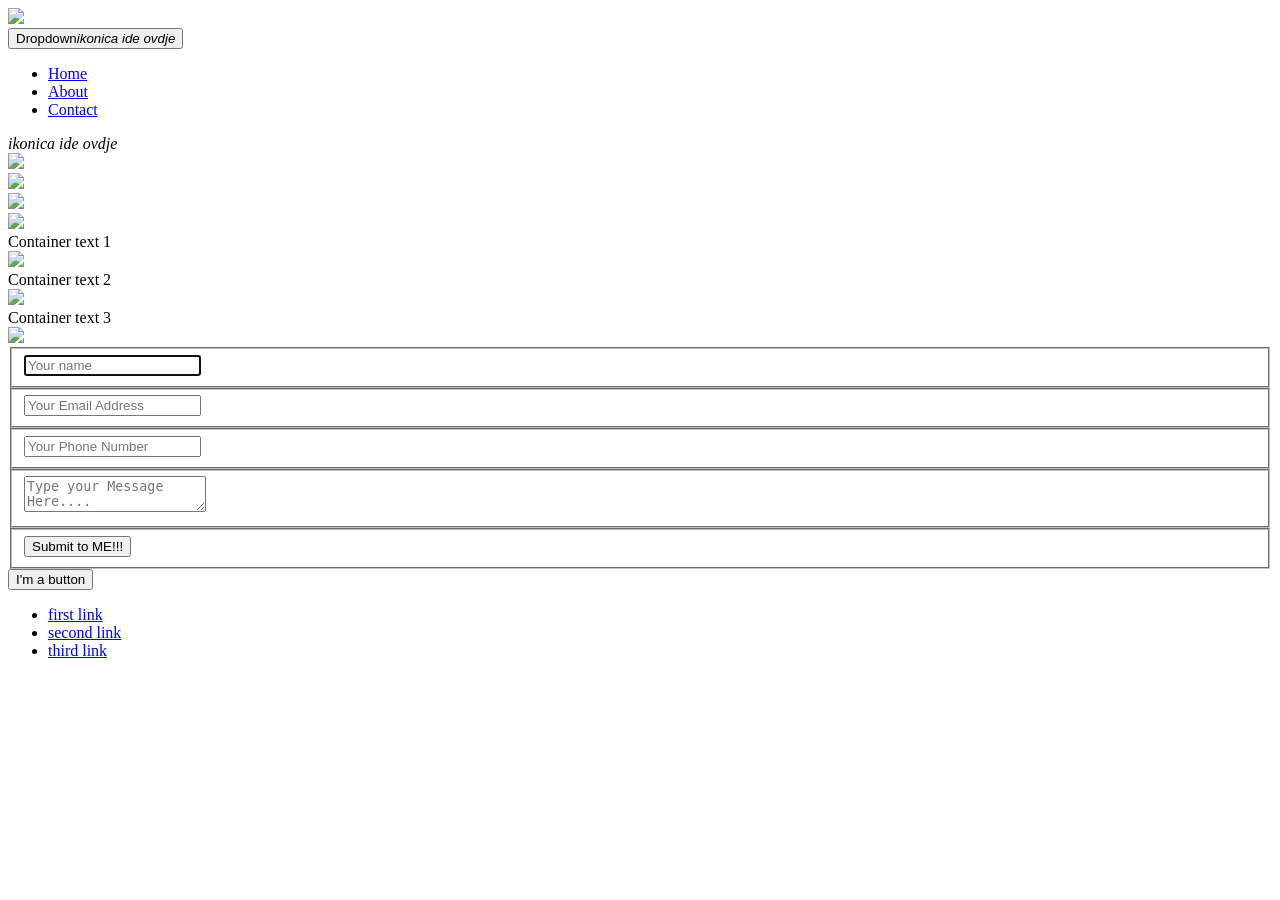
==== Portfolio page/index.html @ cb56b1e7 "Just taking care of the hierarchy" ====
<!DOCTYPE html>
<html lang="en">
	<head>
		<meta charset="utf-8"/>
		<link rel="icon" href="">
		<link rel="stylesheet" type="text/css" href="assets/css/font-awesome/4.7.0/font-awesome.min.css">
		<link rel="stylesheet" type="text/css" href="assets/css/material-icons/3.0.1/material-icons.css">
		<link rel="stylesheet" type="text/css" href="assets/css/main.css">
		<script src="https://ajax.googleapis.com/ajax/libs/jquery/2.1.1/jquery.min.js"></script>

		<title>
			Blank page
		</title>
	</head>
	<body>
<!-- This is main wrapper for the rest of the file -->
		<div class="wrapper">
<!-- This is header. Here you can find Logo, Title and navbar -->			
			<div class="header">
				<div class="logo">
					<div class="img-container">
						<div class="img">
							<img src="#">
						</div>
					</div>
				</div>
				<div class="main-title"></div>
				<div class="navbar">
					<!-- dio za pozivanje skripta -->
				 <div id="navDropdown" class="dropdown" >
					<button onclick="myFunction()" class="drop-btn"><span>Dropdown</span><i>ikonica ide ovdje</i></button>  
				 	<div  class="dropdown-content">
					    <ul>
					    <li><a href="#"><span>Home</span></a></li>
					    <li><a href="#"><span>About</span></a></li>
					    <li><a href="#"><span>Contact</span></a></li>
						</ul>
					</div>
				 	<i>ikonica ide ovdje</i>
  				</div>

			</div>
<!-- I iz a big bad banner RAAWWWRRRR i contain images that appear and disappear or how ever you misspell it -->
			<div class="banner">
					<div class="img-container">
						<div class="img">
							<img src="#">
						</div>
					</div>
					<div class="img-container">
						<div class="img">
							<img src="#">
						</div>
					</div>
					<div class="img-container">
						<div class="img">
							<img src="#">
						</div>
					</div>
			</div>
<!-- Main container is a place where main container things are placed. Images for thingies, their texts etc -->
			<div class="main-container">
				<div class="container1">
					<div class="img-container">
						<div class="img">
							<img src="#">
						</div>
					</div>
					<div class="container-text"><span>Container text 1</span></div>
				</div>
				<div class="container1">
					<div class="img-container">
						<div class="img">
							<img src="#">
						</div>
					</div>
					<div class="container-text"><span>Container text 2</span></div>
				</div>
				<div class="container1">
					<div class="img-container">
						<div class="img">
							<img src="#">
						</div>
					</div>
					<div class="container-text"><span>Container text 3</span></div>
				<div class="container1">
					<div class="img-container">
						<div class="img">
							<img src="#">
						</div>
					</div>
				</div>
			</div>
<!-- Nice form field ripped of from z netz. Should work nicley -->
			<div class="contact">
				<div class="contact-container">  
				  <form id="contact" action="" method="post">
				    
				    <fieldset>
				      <input placeholder="Your name" type="text" tabindex="1" required autofocus>
				    </fieldset>
				    <fieldset>
				      <input placeholder="Your Email Address" type="email" tabindex="2" required>
				    </fieldset>
				    <fieldset>
				      <input placeholder="Your Phone Number" type="tel" tabindex="3" required>
				    </fieldset>
				   <fieldset>
				      <textarea placeholder="Type your Message Here...." tabindex="4" required></textarea>
				    </fieldset>
				    <fieldset>
				      <button name="submit" type="submit" id="contact-submit" data-submit="...Sending">Submit to ME!!!</button>
				    </fieldset>
				  </form>
 			<!-- you wanted a button here -->
 				<button>I'm a button</button>
				</div>
			</div>
<!-- Nobody cares about footer -->
			<div class="footer">
				<ul>
					<li><a href="#">first link </a></li>
					<li><a href="#">second link </a></li>
					<li><a href="#">third link </a></li>
				</ul>
			</div>
			<!-- this is the all rights reserved/version number/year of establishment/??? part. The.... underfooter (?) -->
			<div></div>
		</div>




<!--
		<i class="material-icons">home</i>
		<i class="fa fa-pinterest"></i>

		<script src="assets/js/jquery/3.2.1/jquery.min.js"></script>
		<script type="text/javascript" src="assets/js/main.js"></script>
		
		
		Material Icons
		==============

		Link to the online database:	https://material.io/icons/

		Syntax:

		<i class="material-icons">icon_name</i>

		*note:
			-	icon name is all lowercase
			-	multiple words in icon names use the "_" character as separator

		Font Awesome
		============

		Link to the online database:	http://fontawesome.io/icons/

		Syntax:

		<i class="fa fa-icon_name"></i>

		*note
			-	all icons have to include the "fa" class
			-	icon name is all lowercase
			-	multiple words in icon names use the "-" character as separator
			-	all icon names must be preceded by the "fa-" prefix

		-->
	</body>
	<script type="text/javascript">
		var classes = [];

$('body *:not(script)').each(function(){
  _classes = $(this).attr('class') ? $(this).attr('class').split(' ') : []
  _classes.forEach(function(entry){
    if(classes.indexOf(entry) < 0){
      classes.push(entry)
    }
  })
})

console.log(classes)
	</script>
</html>
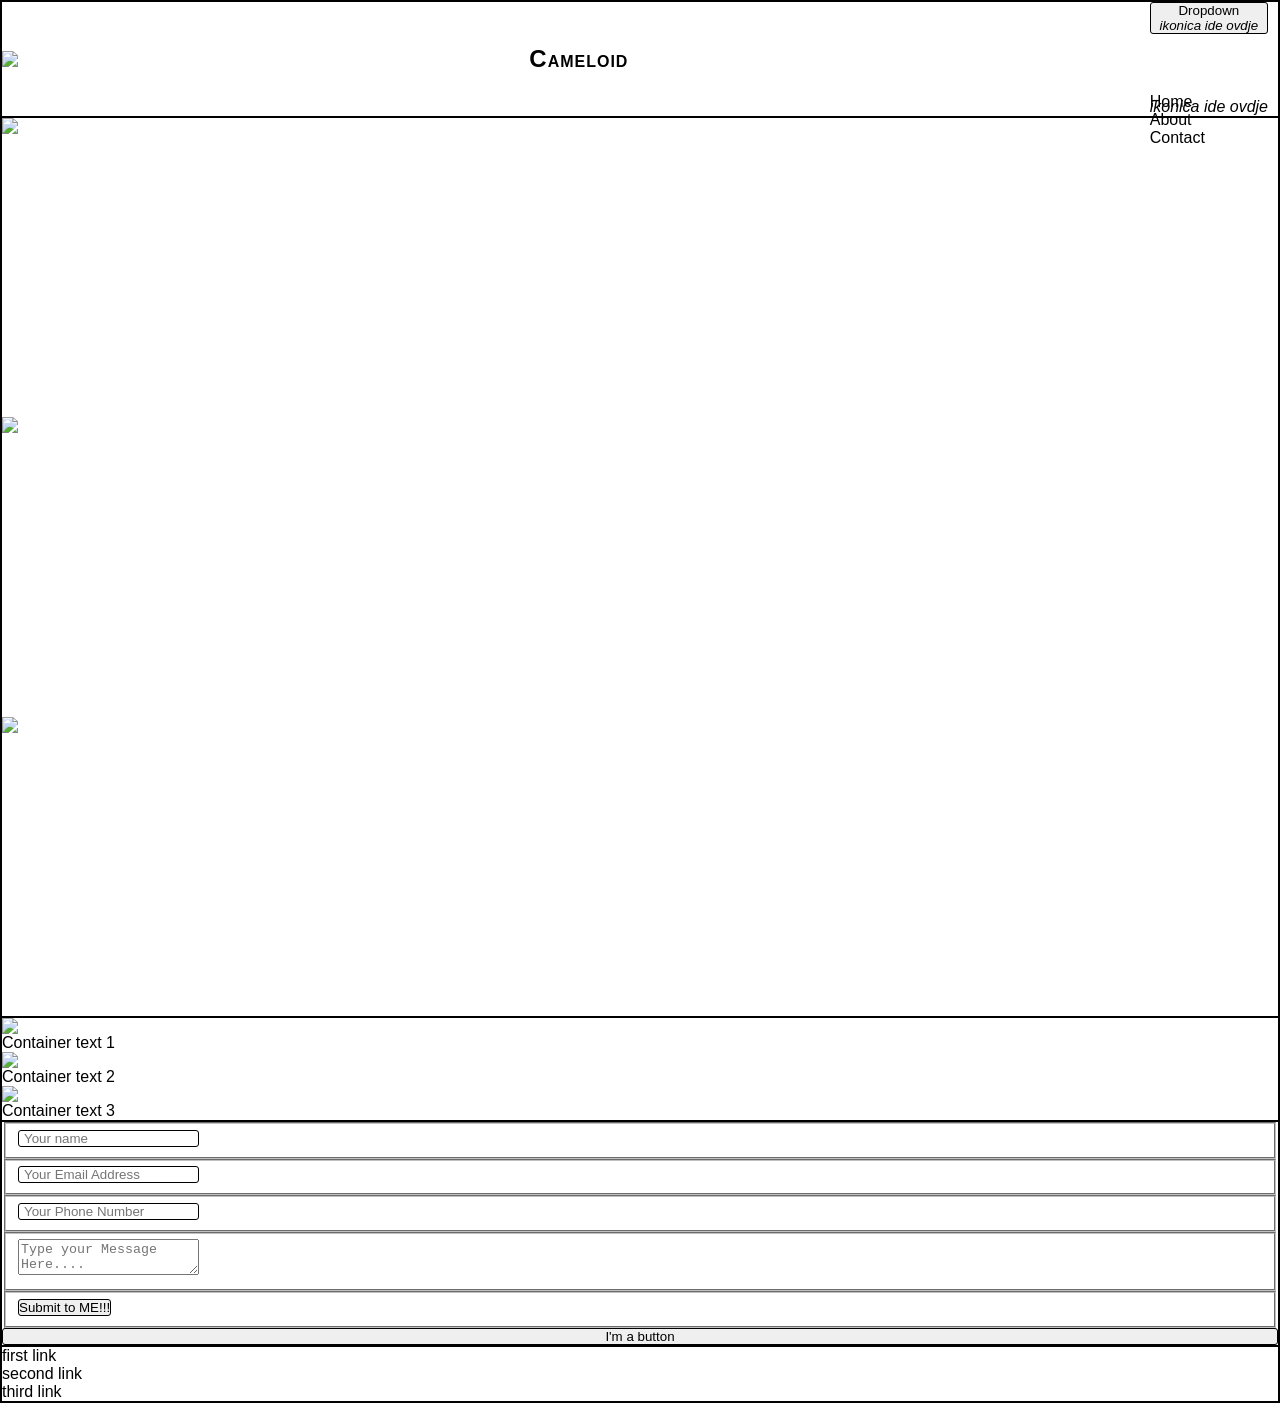
==== commit 22d7a75f: "Minor changes to index.html and uploading the rest" ====
--- a/Portfolio page/index.html
+++ b/Portfolio page/index.html
@@ -24,21 +24,21 @@
 						</div>
 					</div>
 				</div>
-				<div class="main-title"></div>
+				<div class="main-title"><span><big>C</big>AMELOID</span></div>
 				<div class="navbar">
 					<!-- dio za pozivanje skripta -->
-				 <div id="navDropdown" class="dropdown" >
-					<button onclick="myFunction()" class="drop-btn"><span>Dropdown</span><i>ikonica ide ovdje</i></button>  
-				 	<div  class="dropdown-content">
-					    <ul>
-					    <li><a href="#"><span>Home</span></a></li>
-					    <li><a href="#"><span>About</span></a></li>
-					    <li><a href="#"><span>Contact</span></a></li>
-						</ul>
-					</div>
-				 	<i>ikonica ide ovdje</i>
+					 <div id="navDropdown" class="dropdown" >
+						<button onclick="myFunction()" class="drop-btn"><span>Dropdown</span><i>ikonica ide ovdje</i></button>  
+					 	<div  class="dropdown-content">
+						    <ul>
+						    <li><a href="#"><span>Home</span></a></li>
+						    <li><a href="#"><span>About</span></a></li>
+						    <li><a href="#"><span>Contact</span></a></li>
+							</ul>
+						</div>
+					 	<i>ikonica ide ovdje</i>
+					 </div>
   				</div>
-
 			</div>
 <!-- I iz a big bad banner RAAWWWRRRR i contain images that appear and disappear or how ever you misspell it -->
 			<div class="banner">
@@ -83,12 +83,6 @@
 						</div>
 					</div>
 					<div class="container-text"><span>Container text 3</span></div>
-				<div class="container1">
-					<div class="img-container">
-						<div class="img">
-							<img src="#">
-						</div>
-					</div>
 				</div>
 			</div>
 <!-- Nice form field ripped of from z netz. Should work nicley -->
--- a/Portfolio page/assets/css/material-icons/3.0.1/material-icons.css
+++ b/Portfolio page/assets/css/material-icons/3.0.1/material-icons.css
@@ -0,0 +1,48 @@
+/* fallback */
+@font-face {
+  font-family: 'Material Icons';
+  font-style: normal;
+  font-weight: 400;
+  src: url(../../../media/fonts/material-icons/3.0.1/material-icons.woff2) format('woff2');
+}
+
+/*.material-icons {
+  font-family: 'Material Icons';
+  font-weight: normal;
+  font-style: normal;
+  font-size: 24px;
+  line-height: 1;
+  letter-spacing: normal;
+  text-transform: none;
+  display: inline-block;
+  white-space: nowrap;
+  word-wrap: normal;
+  direction: ltr;
+  -webkit-font-feature-settings: 'liga';
+  -webkit-font-smoothing: antialiased;
+}*/
+
+.material-icons {
+  font-family: 'Material Icons';
+  font-weight: normal;
+  font-style: normal;
+  font-size: 24px;  /* Preferred icon size */
+  display: inline-block;
+  line-height: 1;
+  text-transform: none;
+  letter-spacing: normal;
+  word-wrap: normal;
+  white-space: nowrap;
+  direction: ltr;
+
+  /* Support for all WebKit browsers. */
+  -webkit-font-smoothing: antialiased;
+  /* Support for Safari and Chrome. */
+  text-rendering: optimizeLegibility;
+
+  /* Support for Firefox. */
+  -moz-osx-font-smoothing: grayscale;
+
+  /* Support for IE. */
+  font-feature-settings: 'liga';
+}
--- a/Portfolio page/assets/css/main.css
+++ b/Portfolio page/assets/css/main.css
@@ -0,0 +1,376 @@
+/*
+	Contains all the main (s)css components.
+
+	Use only to link to other scss stylesheets
+	and scss functions and variables.
+	
+
+	- DO NOT use to define styles here -
+
+
+	Table of contents:
+
+		1. "Clean slate" settings
+		2. General variables and base parts
+		3. Style settings
+		4. Page specific adjustments
+		5. Wrongly placed accidentally on purpose
+*/
+/*
+	This is a collection of common mixins.
+	It is here to allow easy cross-browser
+	compatibility and speed up the writing
+	of classes.
+*/
+/*
+	These are the main color variables.
+
+	Some are commonly used all over,
+	other are user defined for quick access.
+*/
+/*
+	These are the most common variables that
+	will be used all over the linked scss files.
+
+	Table of contents:
+
+	1. Colors
+	2. Media query setup
+
+*/
+[data-stretch=X], .banner, .image-container.vertical > .image, .image-container.vertical > .image > img {
+  width: 100% !important;
+  width: -moz-available !important;
+  width: -webkit-fill-available !important; }
+
+[data-stretch=Y], .image-container > .image, .image-container > .image > img, .dropdown > .drop-btn {
+  height: 100% !important;
+  height: -moz-available !important;
+  height: -webkit-fill-available !important; }
+
+[data-stretch=XY], a.stretch:not(.default) {
+  width: 100% !important;
+  width: -moz-available !important;
+  width: -webkit-fill-available !important;
+  height: 100% !important;
+  height: -moz-available !important;
+  height: -webkit-fill-available !important; }
+
+[data-scroll=X] {
+  overflow-x: auto !important;
+  overflow-y: hidden !important; }
+
+[data-scroll=Y] {
+  overflow-x: hidden !important;
+  overflow-y: auto !important; }
+
+[data-scroll=XY] {
+  overflow-x: auto !important;
+  overflow-y: auto !important; }
+
+[data-scroll=none], .image-container {
+  overflow: hidden; }
+
+/*
+	Table of contents>
+
+	1. Absolute elements
+		1.1 Center on the parent element
+		1.2 Inside the parent element
+			1.2.1 Touching the parent side's center
+			1.2.2 Corner-to-corner with the parent element
+		1.3 Outside the parent element
+			1.3.1 Touching the parent side's center
+			1.3.2 Touching the parent side's corner
+			1.3.3 Corner-to-corner with the parent element
+	2. Grid item elements
+		2.1 Center on the parent element
+		2.2 Touching the parent side
+		2.3 Corner-to-corner with the parent element
+*/
+/*
+	Change position to absolute for elements
+	containing the data-align attribute
+	whose value begins with "abs-".
+*/
+[data-align^="abs-"] {
+  position: absolute !important; }
+
+[data-align=abs-center], .image-container > .image {
+  right: 50% !important;
+  bottom: 50% !important;
+  transform: translateX(50%) translateY(50%) !important; }
+
+[data-align=abs-inside-N] {
+  top: 0 !important;
+  right: 50% !important;
+  transform: translateX(50%) !important; }
+
+[data-align=abs-inside-S] {
+  bottom: 0 !important;
+  right: 50% !important;
+  transform: translateX(50%) !important; }
+
+[data-align=abs-inside-E] {
+  right: 0 !important;
+  bottom: 50% !important;
+  transform: translateY(50%) !important; }
+
+[data-align=abs-inside-W] {
+  left: 0 !important;
+  bottom: 50% !important;
+  transform: translateY(50%) !important; }
+
+[data-align=abs-inside-NE] {
+  right: 0 !important;
+  top: 0 !important; }
+
+[data-align=abs-inside-top-NW] {
+  left: 0 !important;
+  top: 0 !important; }
+
+[data-align=abs-inside-SE] {
+  right: 0 !important;
+  bottom: 0 !important; }
+
+[data-align=abs-inside-SW] {
+  left: 0 !important;
+  bottom: 0 !important; }
+
+[data-align=abs-outside-N] {
+  right: 50% !important;
+  top: 0 !important;
+  transform: translateX(50%) translateY(-100%) !important; }
+
+[data-align=abs-outside-S] {
+  right: 50% !important;
+  bottom: 0 !important;
+  transform: translateX(50%) translateY(100%) !important; }
+
+[data-align=abs-outside-E] {
+  left: 100% !important;
+  bottom: 50% !important;
+  transform: translateY(50%) !important; }
+
+[data-align=abs-outside-W] {
+  left: 0 !important;
+  bottom: 50% !important;
+  transform: translateX(-100%) translateY(50%) !important; }
+
+[data-align=abs-outside-Nright] {
+  right: 0 !important;
+  top: 0 !important;
+  transform: translateY(-100%) !important; }
+
+[data-align=abs-outside-Nleft] {
+  left: 0 !important;
+  top: 0 !important;
+  transform: translateY(-100%) !important; }
+
+[data-align=abs-outside-Sright], .dropdown > .dropdown-content ul {
+  right: 0 !important;
+  bottom: 0 !important;
+  transform: translateY(100%) !important; }
+
+[data-align=abs-outside-Sleft] {
+  left: 0 !important;
+  bottom: 0 !important;
+  transform: translateY(100%) !important; }
+
+[data-align=abs-outside-Etop] {
+  left: 100% !important;
+  top: 0 !important; }
+
+[data-align=abs-outside-Ebottom] {
+  left: 100% !important;
+  bottom: 0 !important; }
+
+[data-align=abs-outside-Wtop] {
+  left: 0 !important;
+  top: 0 !important;
+  transform: translateX(-100%) !important; }
+
+[data-align=abs-outside-Wbottom] {
+  left: 0 !important;
+  bottom: 0 !important;
+  transform: translateX(-100%) !important; }
+
+[data-align=abs-outside-NE] {
+  right: 0 !important;
+  top: 0 !important;
+  transform: translateX(100%) translateY(-100%) !important; }
+
+[data-align=abs-outside-NW] {
+  left: 0 !important;
+  top: 0 !important;
+  transform: translateX(-100%) translateY(-100%) !important; }
+
+[data-align=abs-outside-SE] {
+  right: 0 !important;
+  bottom: 0 !important;
+  transform: translateX(100%) translateY(100%) !important; }
+
+[data-align=abs-outside-SW] {
+  left: 0 !important;
+  bottom: 0 !important;
+  transform: translateX(-100%) translateY(100%) !important; }
+
+[data-align=center], .header > .main-title > * {
+  justify-self: center !important;
+  align-self: center !important; }
+
+[data-align=N] {
+  align-self: start !important;
+  justify-self: center !important; }
+
+[data-align=S] {
+  align-self: end !important;
+  justify-self: center !important; }
+
+[data-align=E], .header > .navbar > * {
+  align-self: center !important;
+  justify-self: end !important; }
+
+[data-align=W], .header > .logo > * {
+  align-self: center !important;
+  justify-self: start !important; }
+
+[data-align=NE] {
+  align-self: start !important;
+  justify-self: end !important; }
+
+[data-align=NW] {
+  align-self: start !important;
+  justify-self: start !important; }
+
+[data-align=SE] {
+  align-self: end !important;
+  justify-self: end !important; }
+
+[data-align=SW] {
+  align-self: end !important;
+  justify-self: start !important; }
+
+/*
+	Table of Contents:
+	
+		1.	variables used to configure the page
+		2.	initial setup and removing default styles
+		3.	main stylesheet for the page
+
+*/
+/* ==== 1. Variables ==== */
+/* ==== 2. Initial setup ==== */
+body {
+  margin: 0; }
+
+div, button:not(.default), input:not(.default) {
+  box-sizing: border-box;
+  display: grid;
+  position: relative; }
+
+ul:not(.default) {
+  padding: 0;
+  margin: 0;
+  list-style: none; }
+  ul:not(.default) > li {
+    padding: 0;
+    margin: 0;
+    list-style: none; }
+
+button:not(.default) {
+  -webkit-border: solid 1px black;
+  -moz-border: solid 1px black;
+  -ms-border: solid 1px black;
+  border: solid 1px black;
+  -webkit-border-radius: 3px;
+  -moz-border-radius: 3px;
+  -ms-border-radius: 3px;
+  border-radius: 3px;
+  padding: 0;
+  margin: 0;
+  outline: none; }
+
+input:not(.default) {
+  -webkit-border: solid 1px black;
+  -moz-border: solid 1px black;
+  -ms-border: solid 1px black;
+  border: solid 1px black;
+  -webkit-border-radius: 3px;
+  -moz-border-radius: 3px;
+  -ms-border-radius: 3px;
+  border-radius: 3px;
+  padding: 0 5px;
+  margin: 0;
+  outline: none; }
+
+a:not(.default) {
+  display: inline;
+  width: auto;
+  height: auto;
+  text-decoration: none;
+  color: black;
+  cursor: pointer; }
+
+/* ==== 3. Stylesheet ==== */
+.wrapper {
+  grid-template-columns: auto;
+  font-family: "Myriad Pro", sans-serif; }
+
+.header {
+  grid-template-columns: auto 1fr auto; }
+  .header > .logo {
+    grid-column: 1; }
+  .header > .main-title {
+    grid-column: 2; }
+  .header > .navbar {
+    grid-column: 3; }
+
+.banner {
+  height: 100vh; }
+
+.content {
+  grid-gap: 50px; }
+  .content > .item {
+    grid-gap: 30px; }
+    .content > .item:nth-child(2n) {
+      grid-template-areas: "image	title" "image	text"; }
+    .content > .item:nth-child(2n - 1) {
+      grid-template-areas: "title	image" "text	image"; }
+    .content > .item > span {
+      text-align: justify; }
+
+/*	All images are in two containers:
+	First container hides overflow with data-scroll=none
+	Second container wraps around the image and fills the whole parent with it
+
+	This is set by default for images where width >= height.
+	To override it and fill the container for images where height > width
+	use the .vertical class on the first container.
+
+*/
+.dropdown {
+  grid-gap: 5px;
+  padding: 0 10px; }
+  .dropdown > .drop-btn:hover {
+    background-color: rgba(0, 0, 0, 0.2); }
+
+.wrapper, .header, .banner, .main-container, .contact, .footer {
+  -webkit-border: solid 1px black;
+  -moz-border: solid 1px black;
+  -ms-border: solid 1px black;
+  border: solid 1px black; }
+
+.main-title {
+  font-weight: bold;
+  letter-spacing: 1px; }
+  .main-title big {
+    font-family: "Arial";
+    font-size: 1.5em; }
+
+div, button:not(.default), input:not(.default) {
+  box-sizing: border-box;
+  display: grid;
+  position: relative; }
+
+/*# sourceMappingURL=main.css.map */
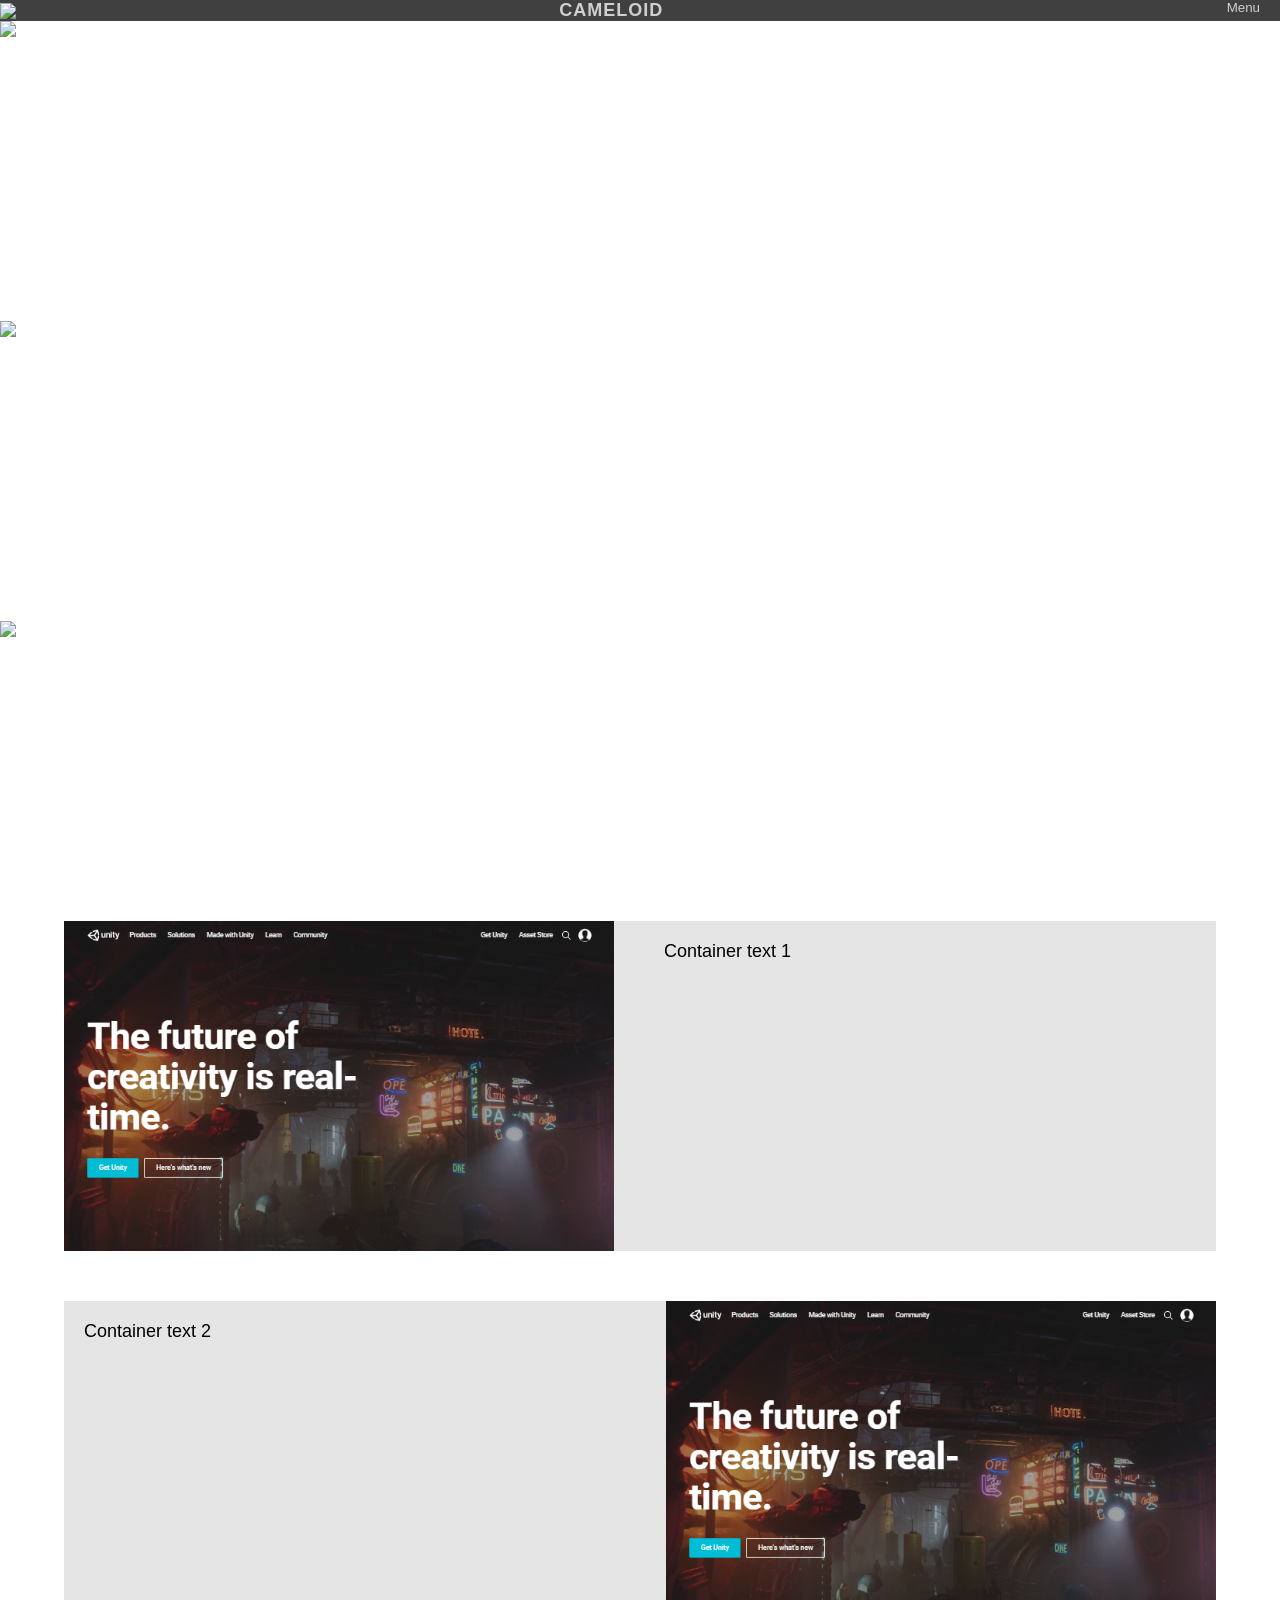
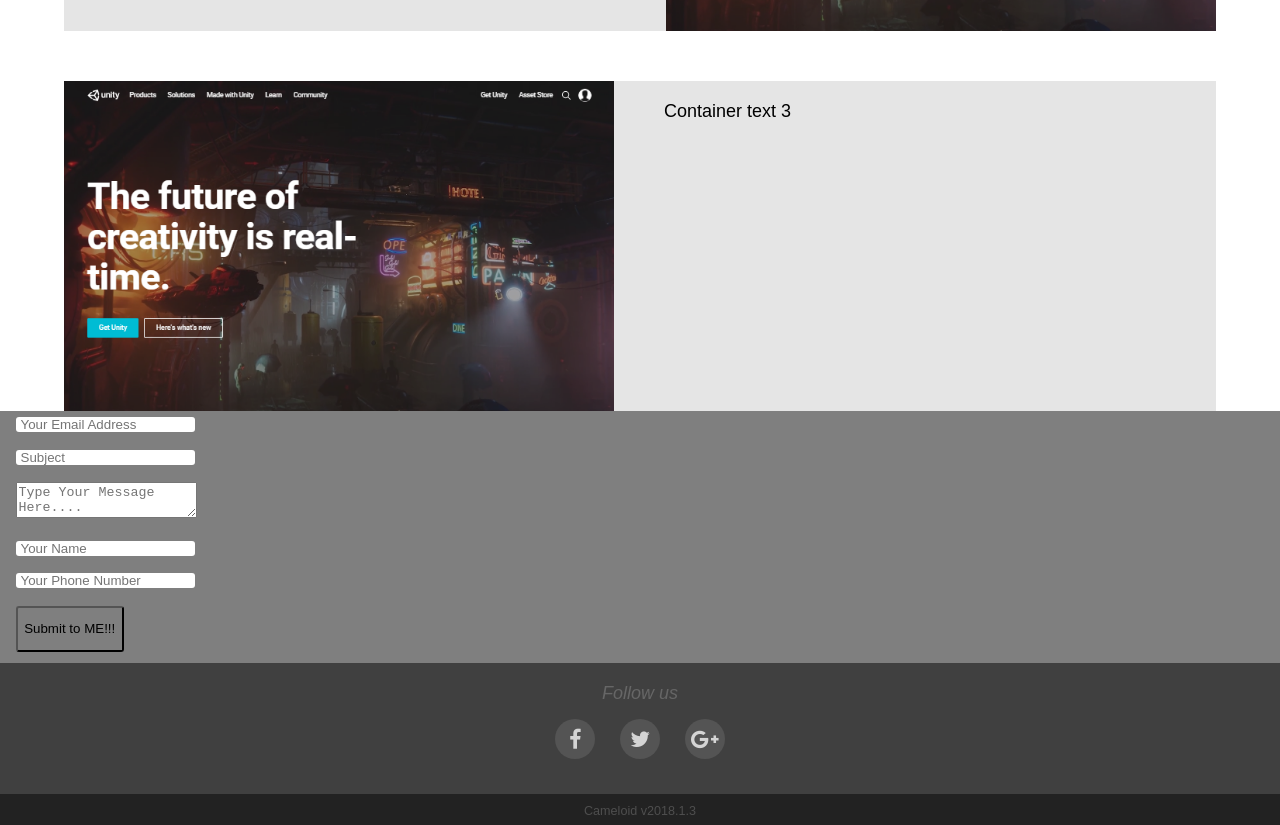
==== commit 375bc6ed: "Update v2018.1.3 Let's call updates to anything by date: vYear.Month.Day" ====
--- a/Portfolio page/index.html
+++ b/Portfolio page/index.html
@@ -24,19 +24,18 @@
 						</div>
 					</div>
 				</div>
-				<div class="main-title"><span><big>C</big>AMELOID</span></div>
+				<div class="main-title"><span>CAMELOID</span></div>
 				<div class="navbar">
 					<!-- dio za pozivanje skripta -->
-					 <div id="navDropdown" class="dropdown" >
-						<button onclick="myFunction()" class="drop-btn"><span>Dropdown</span><i>ikonica ide ovdje</i></button>  
-					 	<div  class="dropdown-content">
+					 <div class="dropdown" id="navDropdown">
+						<button onclick="myFunction()" class="drop-btn"><span>Menu</span><i>ikonica ide ovdje</i></button>  
+					 	<div class="dropdown-content">
 						    <ul>
 						    <li><a href="#"><span>Home</span></a></li>
 						    <li><a href="#"><span>About</span></a></li>
 						    <li><a href="#"><span>Contact</span></a></li>
 							</ul>
 						</div>
-					 	<i>ikonica ide ovdje</i>
 					 </div>
   				</div>
 			</div>
@@ -60,26 +59,26 @@
 			</div>
 <!-- Main container is a place where main container things are placed. Images for thingies, their texts etc -->
 			<div class="main-container">
-				<div class="container1">
-					<div class="img-container">
-						<div class="img">
-							<img src="#">
+				<div class="container">
+					<div class="img-container" data-scroll="none">
+						<div class="img" data-align="N" data-stretch="XY">
+							<img src="assets/media/images/page thumbnails/page thumbnail 000.png" data-align="abs-inside-N" data-stretch="X">
 						</div>
 					</div>
 					<div class="container-text"><span>Container text 1</span></div>
 				</div>
-				<div class="container1">
-					<div class="img-container">
-						<div class="img">
-							<img src="#">
+				<div class="container">
+					<div class="img-container" data-scroll="none">
+						<div class="img" data-align="N" data-stretch="XY">
+							<img src="assets/media/images/page thumbnails/page thumbnail 000.png" data-align="abs-inside-N" data-stretch="X">
 						</div>
 					</div>
 					<div class="container-text"><span>Container text 2</span></div>
 				</div>
-				<div class="container1">
-					<div class="img-container">
-						<div class="img">
-							<img src="#">
+				<div class="container">
+					<div class="img-container" data-scroll="none">
+						<div class="img" data-align="N" data-stretch="XY">
+							<img src="assets/media/images/page thumbnails/page thumbnail 000.png" data-align="abs-inside-N" data-stretch="X">
 						</div>
 					</div>
 					<div class="container-text"><span>Container text 3</span></div>
@@ -87,50 +86,79 @@
 			</div>
 <!-- Nice form field ripped of from z netz. Should work nicley -->
 			<div class="contact">
-				<div class="contact-container">  
-				  <form id="contact" action="" method="post">
-				    
-				    <fieldset>
-				      <input placeholder="Your name" type="text" tabindex="1" required autofocus>
-				    </fieldset>
-				    <fieldset>
-				      <input placeholder="Your Email Address" type="email" tabindex="2" required>
-				    </fieldset>
-				    <fieldset>
-				      <input placeholder="Your Phone Number" type="tel" tabindex="3" required>
-				    </fieldset>
-				   <fieldset>
-				      <textarea placeholder="Type your Message Here...." tabindex="4" required></textarea>
-				    </fieldset>
-				    <fieldset>
-				      <button name="submit" type="submit" id="contact-submit" data-submit="...Sending">Submit to ME!!!</button>
-				    </fieldset>
-				  </form>
- 			<!-- you wanted a button here -->
- 				<button>I'm a button</button>
+				<div class="contact-container">
+
+<!-- This is the quick way of sending an email -->
+					<div class="reach-us">
+						<form id="contact" action="" method="post">
+
+<!-- Step 1 fields are required -->  
+							<div id="reachUsStepOne">
+								<fieldset>
+									<input placeholder="Your Email Address" type="email" tabindex="1" required>
+								</fieldset>
+								<fieldset>
+									<input placeholder="Subject" type="text" tabindex="2" required>
+								</fieldset>
+							</div>
+
+<!-- Step 2 is just the message body, optional -->
+							<div id="reachUsStepTwo">
+								<fieldset>
+									<textarea placeholder="Type Your Message Here...." tabindex="3"></textarea>
+								</fieldset>
+							</div>
+
+<!-- Step 3 are the additional options, entirely skippable just like step 2 -->
+							<div id="reachUsStepThree">
+								<fieldset>
+							    	<input placeholder="Your Name" type="text" tabindex="4">
+								</fieldset>
+								<fieldset>
+									<input placeholder="Your Phone Number" type="tel" tabindex="5">
+								</fieldset>
+								<fieldset>
+									<button name="submit" type="submit" id="contact-submit" data-submit="...Sending">Submit to ME!!!</button>
+								</fieldset>
+							</div>
+
+						</form>
+					</div>
+
+					<div class="contact-info">
+<!-- Contact information goes here -->
+					</div>
+
 				</div>
 			</div>
 <!-- Nobody cares about footer -->
 			<div class="footer">
+				<span>Follow us</span>
 				<ul>
-					<li><a href="#">first link </a></li>
-					<li><a href="#">second link </a></li>
-					<li><a href="#">third link </a></li>
+					<li class="facebook"><a class="stretch" href="#">
+						<i class="fa fa-facebook"></i>
+					</a></li>
+					<li class="twitter"><a class="stretch" href="#">
+						<i class="fa fa-twitter"></i>
+					</a></li>
+					<li class="google-plus"><a class="stretch" href="#">
+						<i class="fa fa-google-plus"></i>
+					</a></li>
 				</ul>
 			</div>
 			<!-- this is the all rights reserved/version number/year of establishment/??? part. The.... underfooter (?) -->
-			<div></div>
+			<div class="underfooter">
+				<span><tiny>Cameloid v2018.1.3</tiny></span>
+			</div>
 		</div>
 
 
 
-
-<!--
-		<i class="material-icons">home</i>
-		<i class="fa fa-pinterest"></i>
 
 		<script src="assets/js/jquery/3.2.1/jquery.min.js"></script>
 		<script type="text/javascript" src="assets/js/main.js"></script>
+
+<!--
 		
 		
 		Material Icons
--- a/Portfolio page/assets/css/main.css
+++ b/Portfolio page/assets/css/main.css
@@ -38,23 +38,19 @@
 	2. Media query setup
 
 */
-[data-stretch=X], .banner, .image-container.vertical > .image, .image-container.vertical > .image > img {
+[data-stretch=X], .banner {
+  width: 100% !important;
+  width: -moz-available !important; }
+
+[data-stretch=Y], #navDropdown, #navDropdown > .drop-btn, .footer > ul {
+  height: 100% !important;
+  height: -moz-available !important; }
+
+[data-stretch=XY], a.stretch:not(.default), .footer > ul > li > a, .footer > ul > li > a > i {
   width: 100% !important;
   width: -moz-available !important;
-  width: -webkit-fill-available !important; }
-
-[data-stretch=Y], .image-container > .image, .image-container > .image > img, .dropdown > .drop-btn {
   height: 100% !important;
-  height: -moz-available !important;
-  height: -webkit-fill-available !important; }
-
-[data-stretch=XY], a.stretch:not(.default) {
-  width: 100% !important;
-  width: -moz-available !important;
-  width: -webkit-fill-available !important;
-  height: 100% !important;
-  height: -moz-available !important;
-  height: -webkit-fill-available !important; }
+  height: -moz-available !important; }
 
 [data-scroll=X] {
   overflow-x: auto !important;
@@ -68,7 +64,7 @@
   overflow-x: auto !important;
   overflow-y: auto !important; }
 
-[data-scroll=none], .image-container {
+[data-scroll=none], .img-container {
   overflow: hidden; }
 
 /*
@@ -96,7 +92,7 @@
 [data-align^="abs-"] {
   position: absolute !important; }
 
-[data-align=abs-center], .image-container > .image {
+[data-align=abs-center], .img-container > .img {
   right: 50% !important;
   bottom: 50% !important;
   transform: translateX(50%) translateY(50%) !important; }
@@ -167,7 +163,7 @@
   top: 0 !important;
   transform: translateY(-100%) !important; }
 
-[data-align=abs-outside-Sright], .dropdown > .dropdown-content ul {
+[data-align=abs-outside-Sright], .dropdown > .dropdown-content {
   right: 0 !important;
   bottom: 0 !important;
   transform: translateY(100%) !important; }
@@ -215,7 +211,7 @@
   bottom: 0 !important;
   transform: translateX(-100%) translateY(100%) !important; }
 
-[data-align=center], .header > .main-title > * {
+[data-align=center], .header > .main-title > *, .footer > ul, .footer > ul > li, .footer > ul > li > a, .footer > ul > li > a > i {
   justify-self: center !important;
   align-self: center !important; }
 
@@ -254,17 +250,15 @@
 /*
 	Table of Contents:
 	
-		1.	variables used to configure the page
-		2.	initial setup and removing default styles
-		3.	main stylesheet for the page
-
-*/
-/* ==== 1. Variables ==== */
+		1.	initial setup and removing default styles
+		2.	main stylesheet for the page
+
+*/
 /* ==== 2. Initial setup ==== */
 body {
   margin: 0; }
 
-div, button:not(.default), input:not(.default) {
+div, ul:not(.default), button:not(.default), input:not(.default) {
   box-sizing: border-box;
   display: grid;
   position: relative; }
@@ -279,46 +273,55 @@
     list-style: none; }
 
 button:not(.default) {
-  -webkit-border: solid 1px black;
-  -moz-border: solid 1px black;
-  -ms-border: solid 1px black;
-  border: solid 1px black;
   -webkit-border-radius: 3px;
   -moz-border-radius: 3px;
   -ms-border-radius: 3px;
   border-radius: 3px;
-  padding: 0;
+  padding: 1em .5em;
   margin: 0;
-  outline: none; }
+  align-items: normal;
+  background-color: transparent;
+  outline: none;
+  font-family: inherit; }
+  button:not(.default).primary-btn {
+    border: none;
+    background-color: #444; }
 
 input:not(.default) {
-  -webkit-border: solid 1px black;
-  -moz-border: solid 1px black;
-  -ms-border: solid 1px black;
-  border: solid 1px black;
   -webkit-border-radius: 3px;
   -moz-border-radius: 3px;
   -ms-border-radius: 3px;
   border-radius: 3px;
   padding: 0 5px;
   margin: 0;
-  outline: none; }
+  border: none; }
+  input:not(.default):focus, input:not(.default):hover, input:not(.default):invalid {
+    outline: none; }
 
 a:not(.default) {
   display: inline;
   width: auto;
   height: auto;
   text-decoration: none;
-  color: black;
+  color: inherit;
   cursor: pointer; }
+
+tiny {
+  font-size: .7em; }
+
+fieldset {
+  border: none; }
 
 /* ==== 3. Stylesheet ==== */
 .wrapper {
   grid-template-columns: auto;
-  font-family: "Myriad Pro", sans-serif; }
+  font-family: "Myriad Pro", sans-serif;
+  font-size: 18px; }
 
 .header {
-  grid-template-columns: auto 1fr auto; }
+  grid-template-columns: auto 1fr auto;
+  background-color: rgba(0, 0, 0, 0.75);
+  color: rgba(255, 255, 255, 0.75); }
   .header > .logo {
     grid-column: 1; }
   .header > .main-title {
@@ -329,16 +332,22 @@
 .banner {
   height: 100vh; }
 
-.content {
-  grid-gap: 50px; }
-  .content > .item {
+.main-container {
+  grid-gap: 50px;
+  margin: 0 auto 0 auto;
+  min-width: 90%; }
+  .main-container > .container {
     grid-gap: 30px; }
-    .content > .item:nth-child(2n) {
-      grid-template-areas: "image	title" "image	text"; }
-    .content > .item:nth-child(2n - 1) {
-      grid-template-areas: "title	image" "text	image"; }
-    .content > .item > span {
-      text-align: justify; }
+    .main-container > .container:nth-child(2n) {
+      grid-template-areas: "title	image" "text	image";
+      grid-template-columns: 1fr auto; }
+    .main-container > .container:nth-child(2n - 1) {
+      grid-template-areas: "image	title" "image	text";
+      grid-template-columns: auto 1fr; }
+    .main-container > .container > .container-text {
+      margin: 20px; }
+      .main-container > .container > .container-text > span {
+        text-align: justify; }
 
 /*	All images are in two containers:
 	First container hides overflow with data-scroll=none
@@ -349,17 +358,35 @@
 	use the .vertical class on the first container.
 
 */
+.img-container {
+  /*&.vertical {
+  	& > .img {
+  		// position the image parent correctly
+  		@extend [data-align=abs-center];
+  		// stretch the image to fit by width,
+  		// height may overflow
+  		@extend [data-stretch=X];
+  		
+  		& > img {
+  			// position the image correctly
+  			@extend [data-align=abs-center];
+  			// fit image to parent's width
+  			@extend [data-stretch=X];
+  		}
+  	}
+  }*/ }
+
 .dropdown {
-  grid-gap: 5px;
   padding: 0 10px; }
-  .dropdown > .drop-btn:hover {
-    background-color: rgba(0, 0, 0, 0.2); }
-
-.wrapper, .header, .banner, .main-container, .contact, .footer {
-  -webkit-border: solid 1px black;
-  -moz-border: solid 1px black;
-  -ms-border: solid 1px black;
-  border: solid 1px black; }
+  .dropdown > .drop-btn {
+    padding: 0 10px;
+    border-radius: 0; }
+    .dropdown > .drop-btn:hover {
+      background-color: rgba(0, 0, 0, 0.2); }
+      .dropdown > .drop-btn:hover * {
+        color: white; }
+  .dropdown > .dropdown-content {
+    display: none; }
 
 .main-title {
   font-weight: bold;
@@ -368,7 +395,74 @@
     font-family: "Arial";
     font-size: 1.5em; }
 
-div, button:not(.default), input:not(.default) {
+.main-container > .container {
+  background-color: rgba(0, 0, 0, 0.1); }
+  .main-container > .container > .img-container {
+    grid-area: image;
+    width: 550px;
+    height: 330px; }
+
+#navDropdown > .drop-btn {
+  color: rgba(255, 255, 255, 0.75);
+  border: none; }
+  #navDropdown > .drop-btn > * {
+    grid-row: 1; }
+  #navDropdown > .drop-btn > i {
+    display: none; }
+
+.contact-container {
+  background-color: rgba(0, 0, 0, 0.5); }
+  .contact-container > #contact {
+    grid-template-columns: 1fr 1fr;
+    grid-gap: 10px;
+    margin: auto; }
+    .contact-container > #contact > fieldset:not(:nth-child(3)) {
+      grid-column: 1; }
+    .contact-container > #contact > fieldset:nth-child(3) {
+      grid-row: 1/4 !important;
+      grid-column: 2 !important; }
+
+.footer {
+  background-color: rgba(0, 0, 0, 0.75);
+  color: rgba(255, 255, 255, 0.75);
+  padding: 20px 0; }
+  .footer > span {
+    margin: auto;
+    color: rgba(255, 255, 255, 0.2);
+    font-style: italic; }
+  .footer > ul {
+    padding: 15px;
+    grid-gap: 25px; }
+    .footer > ul > li {
+      grid-row: 1;
+      width: 40px;
+      height: 40px;
+      background-color: rgba(255, 255, 255, 0.1);
+      border-radius: 50%;
+      color: inherit;
+      font-size: 1.2em; }
+      .footer > ul > li > a {
+        text-align: center; }
+        .footer > ul > li > a > i {
+          line-height: 40px; }
+      .footer > ul > li:hover {
+        color: white; }
+        .footer > ul > li:hover.facebook {
+          background-color: #3b5998; }
+        .footer > ul > li:hover.twitter {
+          background-color: #0084b4; }
+        .footer > ul > li:hover.google-plus {
+          background-color: #d34836; }
+
+.underfooter {
+  padding: 5px;
+  background-color: #222;
+  color: rgba(255, 255, 255, 0.2); }
+  .underfooter > * {
+    grid-row: 1;
+    margin: auto; }
+
+div, ul:not(.default), button:not(.default), input:not(.default) {
   box-sizing: border-box;
   display: grid;
   position: relative; }
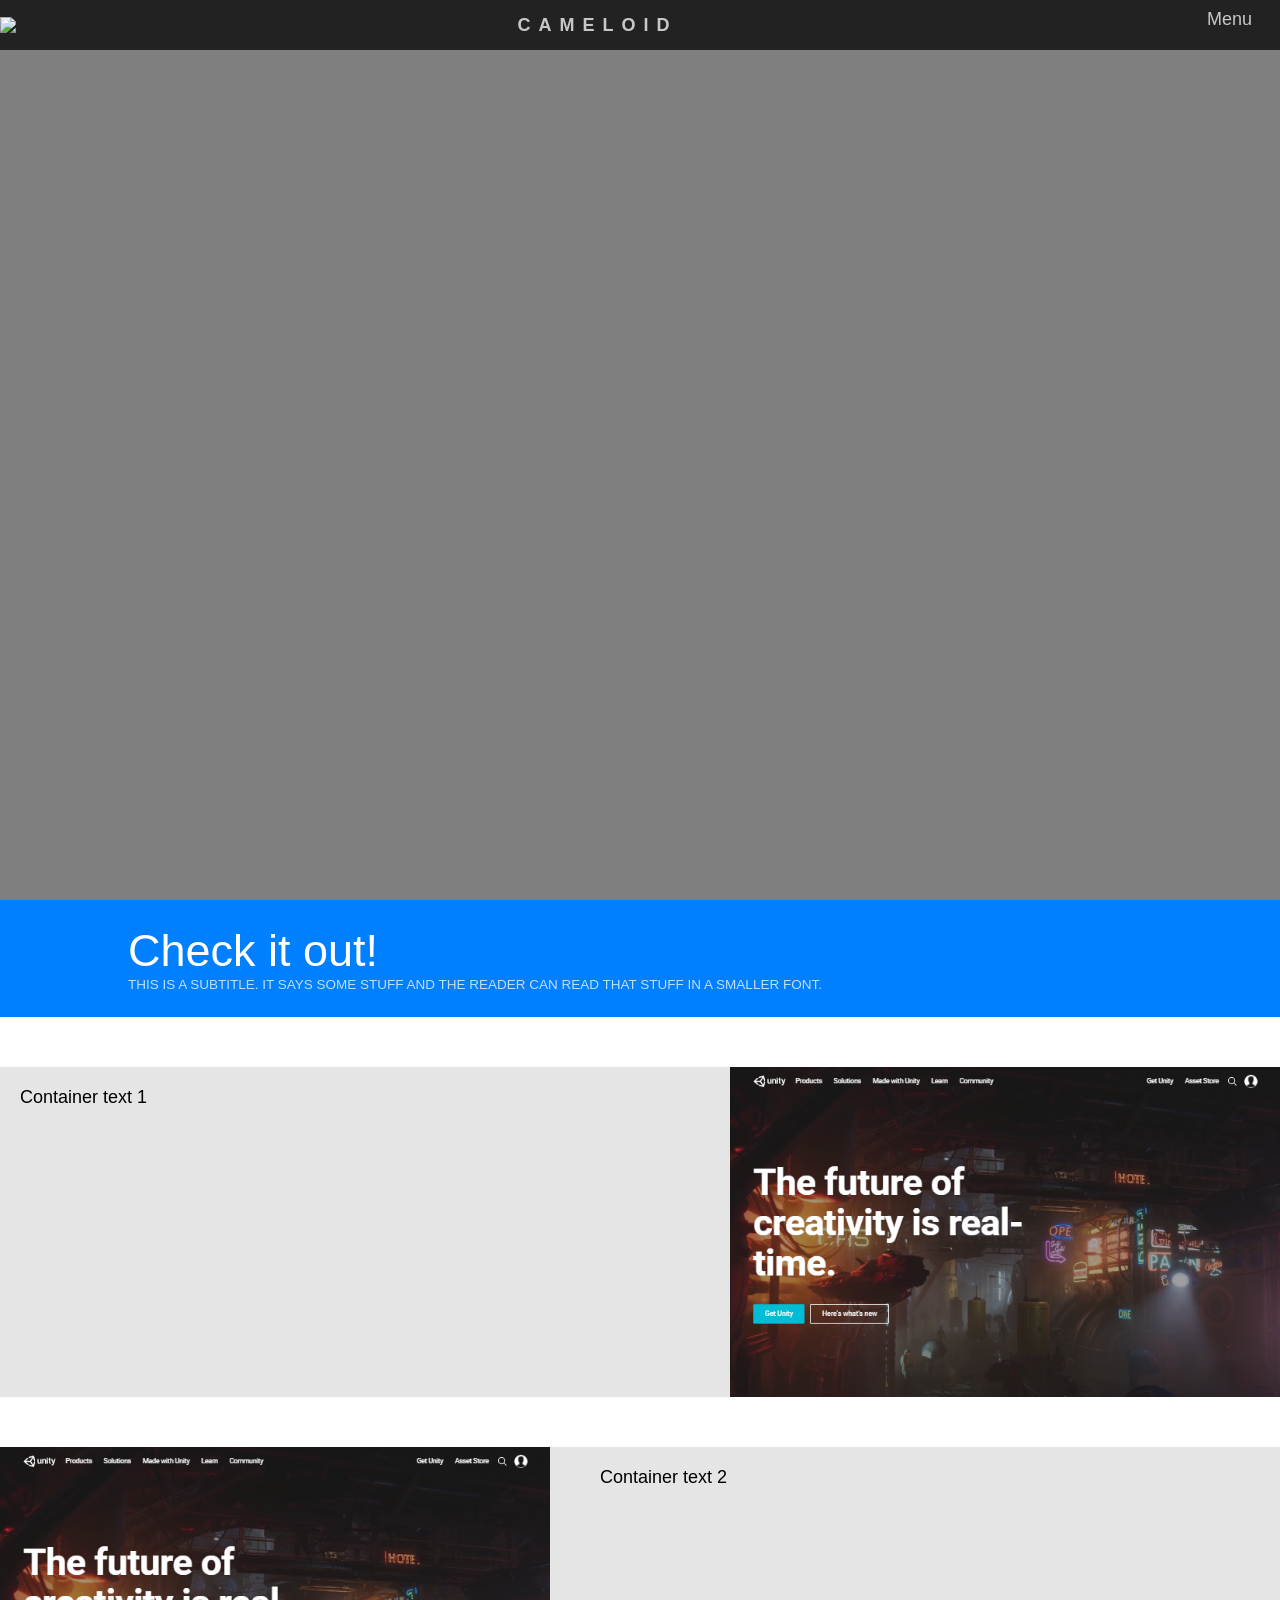
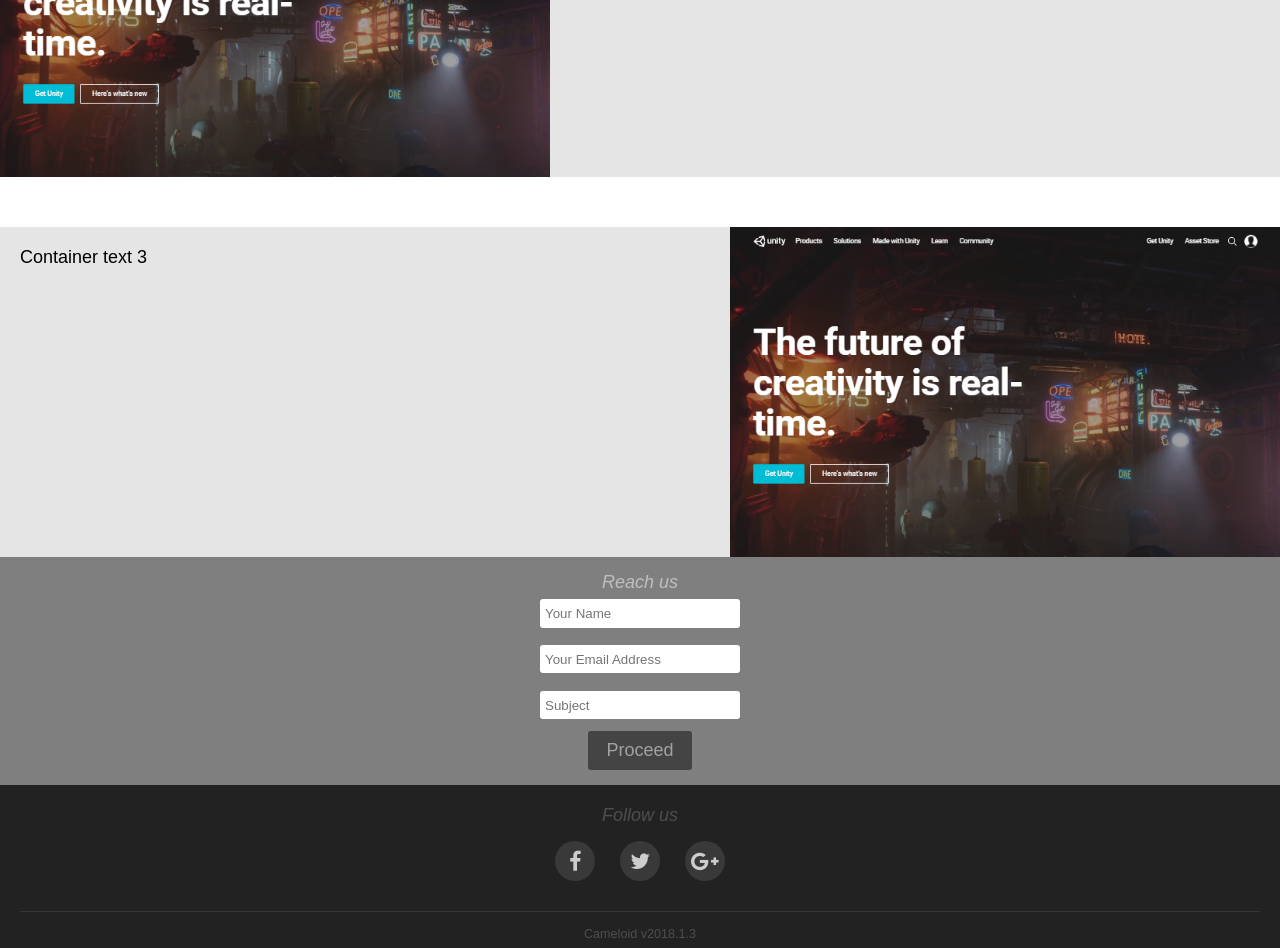
==== commit bef56d8b: "Update v2018.1.4" ====
--- a/Portfolio page/index.html
+++ b/Portfolio page/index.html
@@ -28,7 +28,9 @@
 				<div class="navbar">
 					<!-- dio za pozivanje skripta -->
 					 <div class="dropdown" id="navDropdown">
-						<button onclick="myFunction()" class="drop-btn"><span>Menu</span><i>ikonica ide ovdje</i></button>  
+						<button onclick="myFunction()" class="drop-btn secondary-btn">
+							<span>Menu</span><i>ikonica ide ovdje</i>
+						</button>  
 					 	<div class="dropdown-content">
 						    <ul>
 						    <li><a href="#"><span>Home</span></a></li>
@@ -59,6 +61,12 @@
 			</div>
 <!-- Main container is a place where main container things are placed. Images for thingies, their texts etc -->
 			<div class="main-container">
+				<div class="section-banner">
+					<div class="container">
+						<span class="title">Check it out!</span>
+						<span class="subtitle">This is a subtitle. It says some stuff and the reader can read that stuff in a smaller font.</span>
+					</div>
+				</div>
 				<div class="container">
 					<div class="img-container" data-scroll="none">
 						<div class="img" data-align="N" data-stretch="XY">
@@ -90,37 +98,37 @@
 
 <!-- This is the quick way of sending an email -->
 					<div class="reach-us">
+						<span>Reach us</span>
 						<form id="contact" action="" method="post">
 
-<!-- Step 1 fields are required -->  
-							<div id="reachUsStepOne">
-								<fieldset>
-									<input placeholder="Your Email Address" type="email" tabindex="1" required>
-								</fieldset>
-								<fieldset>
-									<input placeholder="Subject" type="text" tabindex="2" required>
-								</fieldset>
-							</div>
-
-<!-- Step 2 is just the message body, optional -->
-							<div id="reachUsStepTwo">
-								<fieldset>
-									<textarea placeholder="Type Your Message Here...." tabindex="3"></textarea>
-								</fieldset>
-							</div>
-
-<!-- Step 3 are the additional options, entirely skippable just like step 2 -->
-							<div id="reachUsStepThree">
-								<fieldset>
-							    	<input placeholder="Your Name" type="text" tabindex="4">
-								</fieldset>
-								<fieldset>
-									<input placeholder="Your Phone Number" type="tel" tabindex="5">
-								</fieldset>
-								<fieldset>
-									<button name="submit" type="submit" id="contact-submit" data-submit="...Sending">Submit to ME!!!</button>
-								</fieldset>
-							</div>
+							<fieldset>
+						    	<input placeholder="Your Name" type="text" tabindex="4">
+							</fieldset>
+							<fieldset>
+								<input placeholder="Your Email Address" type="email" tabindex="1" required>
+							</fieldset>
+							<fieldset>
+								<input placeholder="Subject" type="text" tabindex="2" required>
+							</fieldset>
+							<button class="next primary-btn">Proceed</button>
+
+							<!--div class="popup" id="reachUsPopup">
+								<div class="popup-container">
+									<fieldset>
+										<textarea placeholder="Type Your Message Here...." tabindex="3"></textarea>
+									</fieldset>
+									<button class="secondary-btn" id="contactCancel">Cancel</button>
+									<fieldset>
+										<button name="submit" type="submit" class="primary-btn" id="contact-submit" data-submit="...Sending">Send</button>
+									</fieldset>
+								</div>
+							</div-->
+
+							<!--div class="step-buttons">
+								<div class="active" data-toggle="reachUsStepOne"></div>
+								<div data-toggle="reachUsStepTwo"></div>
+								<div data-toggle="reachUsStepThree"></div>
+							</div-->
 
 						</form>
 					</div>
@@ -148,6 +156,7 @@
 			</div>
 			<!-- this is the all rights reserved/version number/year of establishment/??? part. The.... underfooter (?) -->
 			<div class="underfooter">
+				<div class="divider horizontal"></div>
 				<span><tiny>Cameloid v2018.1.3</tiny></span>
 			</div>
 		</div>
--- a/Portfolio page/assets/css/main.css
+++ b/Portfolio page/assets/css/main.css
@@ -38,15 +38,15 @@
 	2. Media query setup
 
 */
-[data-stretch=X], .banner {
+[data-stretch=X], .divider.horizontal, .header, .banner, .section-banner, .section-banner > .container, .main-container {
   width: 100% !important;
   width: -moz-available !important; }
 
-[data-stretch=Y], #navDropdown, #navDropdown > .drop-btn, .footer > ul {
+[data-stretch=Y], .divider.vertical, #navDropdown, #navDropdown > .drop-btn, .footer > ul {
   height: 100% !important;
   height: -moz-available !important; }
 
-[data-stretch=XY], a.stretch:not(.default), .footer > ul > li > a, .footer > ul > li > a > i {
+[data-stretch=XY], a.stretch:not(.default), .banner > .img-container, .footer > ul > li > a, .footer > ul > li > a > i {
   width: 100% !important;
   width: -moz-available !important;
   height: 100% !important;
@@ -56,7 +56,7 @@
   overflow-x: auto !important;
   overflow-y: hidden !important; }
 
-[data-scroll=Y] {
+[data-scroll=Y], .popup {
   overflow-x: hidden !important;
   overflow-y: auto !important; }
 
@@ -64,7 +64,7 @@
   overflow-x: auto !important;
   overflow-y: auto !important; }
 
-[data-scroll=none], .img-container {
+[data-scroll=none], .banner, .img-container {
   overflow: hidden; }
 
 /*
@@ -254,11 +254,11 @@
 		2.	main stylesheet for the page
 
 */
-/* ==== 2. Initial setup ==== */
+/* ==== 1. Initial setup ==== */
 body {
   margin: 0; }
 
-div, ul:not(.default), button:not(.default), input:not(.default) {
+div, ul:not(.default), button:not(.default), button:not(.default):hover, button:not(.default):active, button:not(.default):focus, input:not(.default), textarea:not(.default) {
   box-sizing: border-box;
   display: grid;
   position: relative; }
@@ -272,31 +272,44 @@
     margin: 0;
     list-style: none; }
 
-button:not(.default) {
+button:not(.default), button:not(.default):hover, button:not(.default):active, button:not(.default):focus {
   -webkit-border-radius: 3px;
   -moz-border-radius: 3px;
   -ms-border-radius: 3px;
   border-radius: 3px;
-  padding: 1em .5em;
+  padding: .5em 1em;
   margin: 0;
   align-items: normal;
   background-color: transparent;
   outline: none;
-  font-family: inherit; }
-  button:not(.default).primary-btn {
-    border: none;
-    background-color: #444; }
-
-input:not(.default) {
+  font-family: inherit;
+  font-size: 1em; }
+button:not(.default).primary-btn {
+  color: rgba(255, 255, 255, 0.5);
+  background-color: #444;
+  border: none; }
+  button:not(.default).primary-btn:hover {
+    background-color: #888; }
+button:not(.default).secondary-btn {
+  color: white;
+  border: solid 2px white; }
+  button:not(.default).secondary-btn:hover {
+    color: #444;
+    border-color: #444; }
+
+input:not(.default), textarea:not(.default) {
   -webkit-border-radius: 3px;
   -moz-border-radius: 3px;
   -ms-border-radius: 3px;
   border-radius: 3px;
-  padding: 0 5px;
+  padding: .5em 5px;
   margin: 0;
+  min-width: 200px;
   border: none; }
-  input:not(.default):focus, input:not(.default):hover, input:not(.default):invalid {
+  input:not(.default):focus, input:not(.default):hover, input:not(.default):invalid, textarea:not(.default):focus, textarea:not(.default):hover, textarea:not(.default):invalid {
     outline: none; }
+  input:not(.default), input:not(.default)::placeholder, textarea:not(.default), textarea:not(.default)::placeholder {
+    font-family: "Arial"; }
 
 a:not(.default) {
   display: inline;
@@ -312,25 +325,52 @@
 fieldset {
   border: none; }
 
-/* ==== 3. Stylesheet ==== */
+.divider {
+  margin: 0;
+  padding: 0; }
+  .divider.horizontal {
+    height: 0;
+    margin: 10px 0;
+    border-top: solid 1px rgba(127, 127, 127, 0.2); }
+  .divider.vertical {
+    width: 0;
+    margin: 0 10px;
+    border-right: solid 1px rgba(127, 127, 127, 0.2); }
+
+/* ==== 2. Stylesheet ==== */
 .wrapper {
   grid-template-columns: auto;
   font-family: "Myriad Pro", sans-serif;
   font-size: 18px; }
 
 .header {
+  position: fixed;
+  height: 50px;
   grid-template-columns: auto 1fr auto;
-  background-color: rgba(0, 0, 0, 0.75);
-  color: rgba(255, 255, 255, 0.75); }
+  background-color: #222;
+  color: rgba(255, 255, 255, 0.75);
+  z-index: 100; }
   .header > .logo {
     grid-column: 1; }
   .header > .main-title {
-    grid-column: 2; }
+    grid-column: 2;
+    cursor: default; }
   .header > .navbar {
     grid-column: 3; }
 
 .banner {
-  height: 100vh; }
+  height: 100vh;
+  background-color: #444; }
+  .banner > .img-container {
+    position: absolute; }
+    .banner > .img-container:nth-child(1) {
+      background-color: #7f7f7f; }
+    .banner > .img-container:nth-child(2) {
+      margin-left: 100%;
+      background-color: #ff7f00; }
+    .banner > .img-container:nth-child(3) {
+      margin-left: 200%;
+      background-color: #ff007f; }
 
 .main-container {
   grid-gap: 50px;
@@ -379,10 +419,9 @@
 .dropdown {
   padding: 0 10px; }
   .dropdown > .drop-btn {
-    padding: 0 10px;
-    border-radius: 0; }
+    border-radius: 0 !important; }
     .dropdown > .drop-btn:hover {
-      background-color: rgba(0, 0, 0, 0.2); }
+      background-color: #ff7f00; }
       .dropdown > .drop-btn:hover * {
         color: white; }
   .dropdown > .dropdown-content {
@@ -390,10 +429,24 @@
 
 .main-title {
   font-weight: bold;
-  letter-spacing: 1px; }
-  .main-title big {
-    font-family: "Arial";
-    font-size: 1.5em; }
+  letter-spacing: 8px; }
+
+.section-banner {
+  padding: 25px 10%;
+  background-color: #007fff;
+  color: white; }
+  .section-banner > .container {
+    max-width: 1200px;
+    justify-items: start; }
+    .section-banner > .container > .title {
+      font-family: "Arial", sans-serif;
+      font-size: 2.5em;
+      font-style: bold; }
+    .section-banner > .container > .subtitle {
+      color: rgba(255, 255, 255, 0.75);
+      font-family: "Arial";
+      font-size: .75em;
+      text-transform: uppercase; }
 
 .main-container > .container {
   background-color: rgba(0, 0, 0, 0.1); }
@@ -411,21 +464,68 @@
     display: none; }
 
 .contact-container {
-  background-color: rgba(0, 0, 0, 0.5); }
-  .contact-container > #contact {
-    grid-template-columns: 1fr 1fr;
+  background-color: rgba(0, 0, 0, 0.5);
+  padding: 15px; }
+  .contact-container > .reach-us > span {
+    margin: auto;
+    font-style: italic;
+    color: rgba(255, 255, 255, 0.5); }
+  .contact-container > .reach-us > #contact {
     grid-gap: 10px;
     margin: auto; }
-    .contact-container > #contact > fieldset:not(:nth-child(3)) {
-      grid-column: 1; }
-    .contact-container > #contact > fieldset:nth-child(3) {
-      grid-row: 1/4 !important;
-      grid-column: 2 !important; }
+  .contact-container > .reach-us fieldset > * {
+    margin: auto; }
+  .contact-container > .reach-us button {
+    width: fit-content;
+    margin: auto; }
+  .contact-container > .reach-us #reachUsStepTwo {
+    display: none; }
+  .contact-container > .reach-us #reachUsStepThree {
+    display: none; }
+  .contact-container > .reach-us textarea {
+    width: 20vw;
+    height: 15vh; }
+  .contact-container > .reach-us .popup-container {
+    grid-template-columns: auto auto;
+    grid-template-rows: auto auto; }
+    .contact-container > .reach-us .popup-container textarea {
+      grid-column: 1/3;
+      grid-row: 1; }
+
+.popup {
+  position: fixed;
+  width: 100%;
+  height: 100vh;
+  top: 0;
+  right: 0;
+  z-index: 150;
+  background-color: rgba(0, 0, 0, 0.75); }
+  .popup > .popup-container {
+    width: fit-content;
+    margin: auto;
+    background-color: rgba(255, 255, 255, 0.5); }
+
+.step-buttons {
+  padding: 10px 0;
+  width: fit-content;
+  grid-gap: 10px;
+  margin: auto; }
+  .step-buttons > * {
+    grid-row: 1;
+    width: 10px;
+    height: 10px;
+    margin: auto;
+    background-color: rgba(255, 255, 255, 0.5);
+    border-radius: 50%; }
+    .step-buttons > *:hover {
+      background-color: white; }
+    .step-buttons > *.active {
+      background-color: rgba(0, 0, 0, 0.5); }
 
 .footer {
-  background-color: rgba(0, 0, 0, 0.75);
+  background-color: #222;
   color: rgba(255, 255, 255, 0.75);
-  padding: 20px 0; }
+  padding-top: 20px; }
   .footer > span {
     margin: auto;
     color: rgba(255, 255, 255, 0.2);
@@ -455,14 +555,13 @@
           background-color: #d34836; }
 
 .underfooter {
-  padding: 5px;
+  padding: 5px 20px;
   background-color: #222;
   color: rgba(255, 255, 255, 0.2); }
   .underfooter > * {
-    grid-row: 1;
     margin: auto; }
 
-div, ul:not(.default), button:not(.default), input:not(.default) {
+div, ul:not(.default), button:not(.default), button:not(.default):hover, button:not(.default):active, button:not(.default):focus, input:not(.default), textarea:not(.default) {
   box-sizing: border-box;
   display: grid;
   position: relative; }
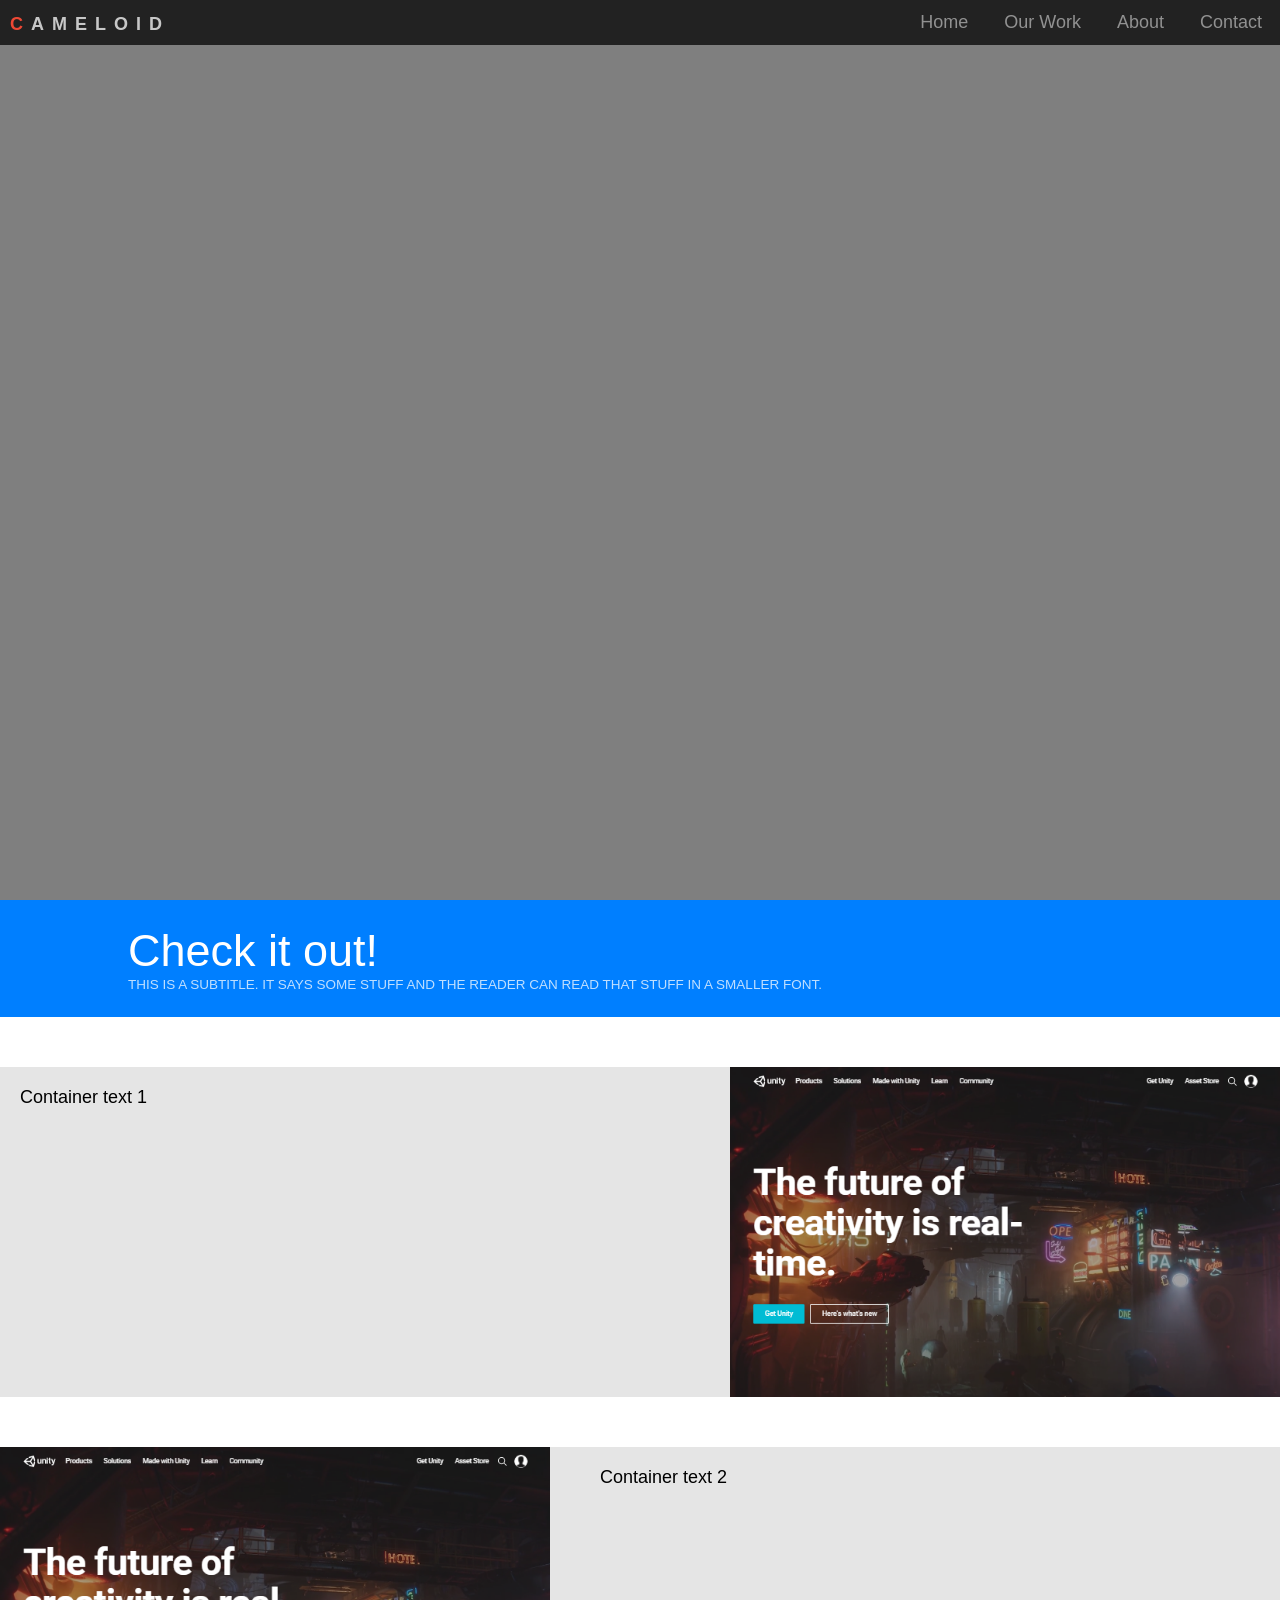
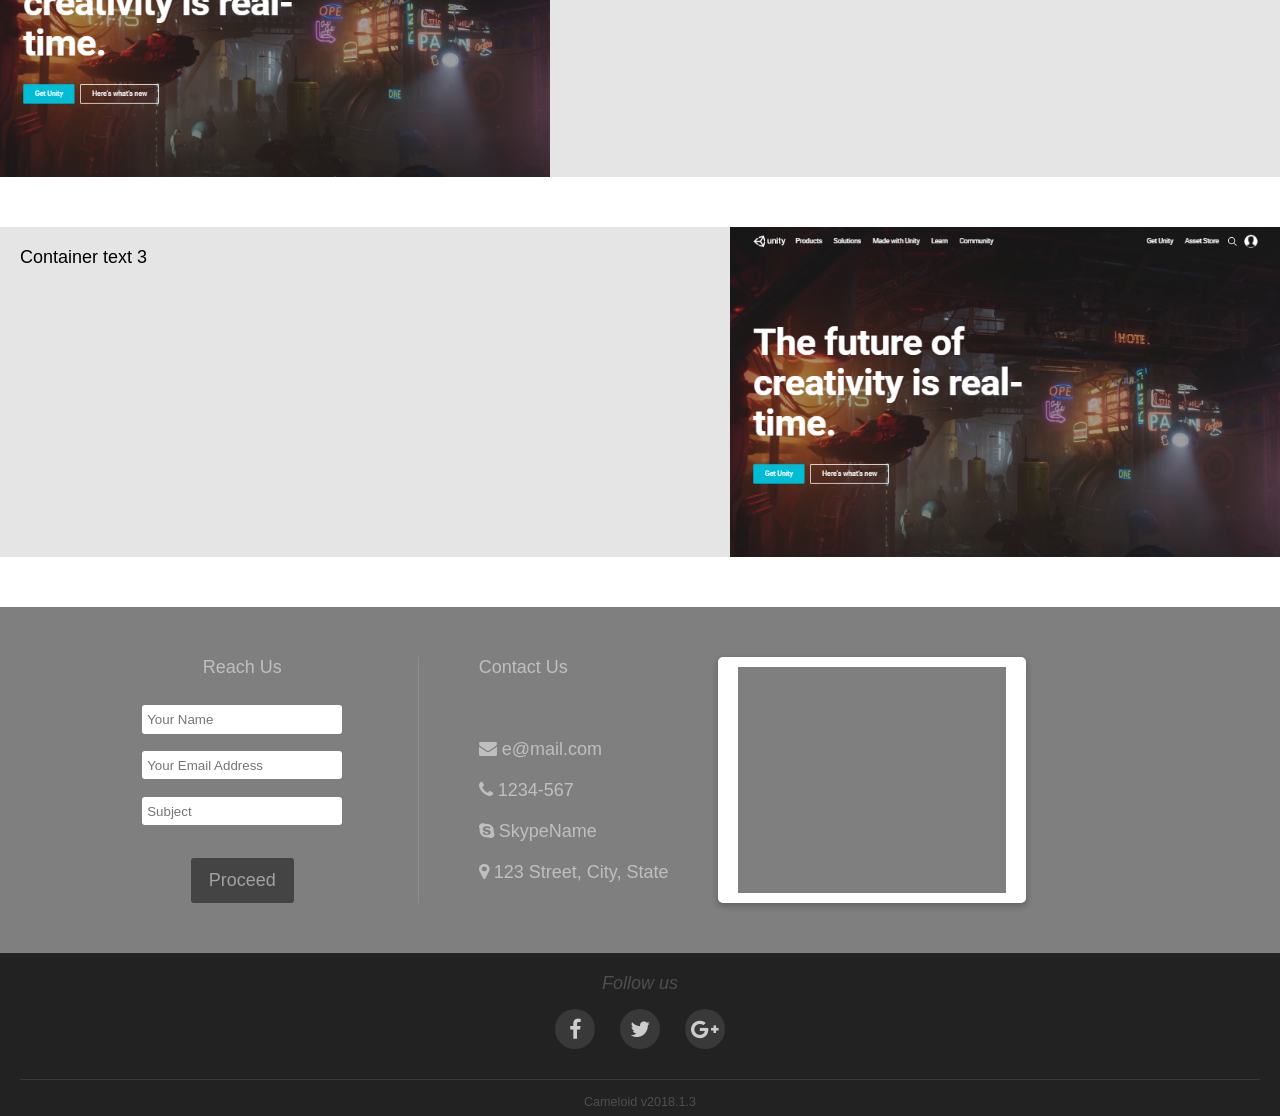
==== commit 1d557aa6: "Update v2018.1.7" ====
--- a/Portfolio page/index.html
+++ b/Portfolio page/index.html
@@ -17,17 +17,33 @@
 		<div class="wrapper">
 <!-- This is header. Here you can find Logo, Title and navbar -->			
 			<div class="header">
-				<div class="logo">
-					<div class="img-container">
-						<div class="img">
-							<img src="#">
-						</div>
-					</div>
-				</div>
-				<div class="main-title"><span>CAMELOID</span></div>
+				<!--div class="logo">
+					<div class="img-container" data-scroll="none" data-stretch="XY">
+						<div class="img" data-stretch="XY" data-align="abs-center">
+							<img src="assets/media/images/logo/Twin-Llama-logo.png" data-stretch="X" data-align="abs-center">
+						</div>
+					</div>
+				</div-->
+				<div class="main-title" data-stretch="Y">
+					<span data-align=""><span style="color: #ED4834;">C</span>AMELOID</span>
+				</div>
 				<div class="navbar">
+					<ul class="menu horizontal">
+						<li><a href="index.html">
+							<button>Home</button>
+						</a></li>
+						<li><a href="#">
+							<button>Our Work</button>
+						</a></li>
+						<li><a href="#">
+							<button>About</button>
+						</a></li>
+						<li><a href="#">
+							<button>Contact</button>
+						</a></li>
+					</ul>
 					<!-- dio za pozivanje skripta -->
-					 <div class="dropdown" id="navDropdown">
+					<!--div class="dropdown" id="navDropdown">
 						<button onclick="myFunction()" class="drop-btn secondary-btn">
 							<span>Menu</span><i>ikonica ide ovdje</i>
 						</button>  
@@ -38,7 +54,7 @@
 						    <li><a href="#"><span>Contact</span></a></li>
 							</ul>
 						</div>
-					 </div>
+					</div-->
   				</div>
 			</div>
 <!-- I iz a big bad banner RAAWWWRRRR i contain images that appear and disappear or how ever you misspell it -->
@@ -98,7 +114,8 @@
 
 <!-- This is the quick way of sending an email -->
 					<div class="reach-us">
-						<span>Reach us</span>
+						<span class="title">Reach us</span>
+						<br>
 						<form id="contact" action="" method="post">
 
 							<fieldset>
@@ -110,6 +127,7 @@
 							<fieldset>
 								<input placeholder="Subject" type="text" tabindex="2" required>
 							</fieldset>
+							<br>
 							<button class="next primary-btn">Proceed</button>
 
 							<!--div class="popup" id="reachUsPopup">
@@ -133,9 +151,19 @@
 						</form>
 					</div>
 
+					<div class="divider vertical"></div>
+
 					<div class="contact-info">
 <!-- Contact information goes here -->
-					</div>
+						<span class="title">Contact us</span>
+						<br>
+						<span><i class="fa fa-envelope"></i> e@mail.com</span>
+						<span><i class="fa fa-phone"></i> 1234-567</span>
+						<span><i class="fa fa-skype"></i> SkypeName</span>
+						<span><i class="fa fa-map-marker"></i> 123 Street, City, State</span>
+					</div>
+					
+					<iframe src="https://www.google.com/maps/embed?pb=!1m18!1m12!1m3!1d21827114.356252514!2d4.165501758859885!3d48.10169578073216!2m3!1f0!2f0!3f0!3m2!1i1024!2i768!4f13.1!3m3!1m2!1s0x46ed8886cfadda85%3A0x72ef99e6b3fcf079!2sEurope!5e0!3m2!1sen!2shr!4v1515282187530" frameborder="0" allowfullscreen data-stretch="XY"></iframe>
 
 				</div>
 			</div>
--- a/Portfolio page/assets/css/main.css
+++ b/Portfolio page/assets/css/main.css
@@ -64,7 +64,7 @@
   overflow-x: auto !important;
   overflow-y: auto !important; }
 
-[data-scroll=none], .banner, .img-container {
+[data-scroll=none], .img-container, .banner {
   overflow: hidden; }
 
 /*
@@ -211,7 +211,7 @@
   bottom: 0 !important;
   transform: translateX(-100%) translateY(100%) !important; }
 
-[data-align=center], .header > .main-title > *, .footer > ul, .footer > ul > li, .footer > ul > li > a, .footer > ul > li > a > i {
+[data-align=center], .footer > ul, .footer > ul > li, .footer > ul > li > a, .footer > ul > li > a > i {
   justify-self: center !important;
   align-self: center !important; }
 
@@ -223,7 +223,7 @@
   align-self: end !important;
   justify-self: center !important; }
 
-[data-align=E], .header > .navbar > * {
+[data-align=E], .header > .main-title > *, .header > .navbar > *, .contact-container > .reach-us {
   align-self: center !important;
   justify-self: end !important; }
 
@@ -258,7 +258,7 @@
 body {
   margin: 0; }
 
-div, ul:not(.default), button:not(.default), button:not(.default):hover, button:not(.default):active, button:not(.default):focus, input:not(.default), textarea:not(.default) {
+div, ul:not(.default), button:not(.default), button:not(.default):hover, button:not(.default):active, button:not(.default):focus, input:not(.default), textarea:not(.default), .contact-container iframe {
   box-sizing: border-box;
   display: grid;
   position: relative; }
@@ -283,7 +283,8 @@
   background-color: transparent;
   outline: none;
   font-family: inherit;
-  font-size: 1em; }
+  font-size: 1em;
+  line-height: 1.5em; }
 button:not(.default).primary-btn {
   color: rgba(255, 255, 255, 0.5);
   background-color: #444;
@@ -331,63 +332,11 @@
   .divider.horizontal {
     height: 0;
     margin: 10px 0;
-    border-top: solid 1px rgba(127, 127, 127, 0.2); }
+    border-top: solid 1px rgba(255, 255, 255, 0.1); }
   .divider.vertical {
     width: 0;
     margin: 0 10px;
-    border-right: solid 1px rgba(127, 127, 127, 0.2); }
-
-/* ==== 2. Stylesheet ==== */
-.wrapper {
-  grid-template-columns: auto;
-  font-family: "Myriad Pro", sans-serif;
-  font-size: 18px; }
-
-.header {
-  position: fixed;
-  height: 50px;
-  grid-template-columns: auto 1fr auto;
-  background-color: #222;
-  color: rgba(255, 255, 255, 0.75);
-  z-index: 100; }
-  .header > .logo {
-    grid-column: 1; }
-  .header > .main-title {
-    grid-column: 2;
-    cursor: default; }
-  .header > .navbar {
-    grid-column: 3; }
-
-.banner {
-  height: 100vh;
-  background-color: #444; }
-  .banner > .img-container {
-    position: absolute; }
-    .banner > .img-container:nth-child(1) {
-      background-color: #7f7f7f; }
-    .banner > .img-container:nth-child(2) {
-      margin-left: 100%;
-      background-color: #ff7f00; }
-    .banner > .img-container:nth-child(3) {
-      margin-left: 200%;
-      background-color: #ff007f; }
-
-.main-container {
-  grid-gap: 50px;
-  margin: 0 auto 0 auto;
-  min-width: 90%; }
-  .main-container > .container {
-    grid-gap: 30px; }
-    .main-container > .container:nth-child(2n) {
-      grid-template-areas: "title	image" "text	image";
-      grid-template-columns: 1fr auto; }
-    .main-container > .container:nth-child(2n - 1) {
-      grid-template-areas: "image	title" "image	text";
-      grid-template-columns: auto 1fr; }
-    .main-container > .container > .container-text {
-      margin: 20px; }
-      .main-container > .container > .container-text > span {
-        text-align: justify; }
+    border-right: solid 1px rgba(255, 255, 255, 0.1); }
 
 /*	All images are in two containers:
 	First container hides overflow with data-scroll=none
@@ -416,6 +365,75 @@
   	}
   }*/ }
 
+/* ==== 2. Stylesheet ==== */
+.wrapper {
+  grid-template-columns: auto;
+  font-family: "Myriad Pro", sans-serif;
+  font-size: 18px; }
+
+.header {
+  position: fixed;
+  grid-template-columns: auto auto 1fr auto;
+  background-color: #222;
+  color: rgba(255, 255, 255, 0.75);
+  z-index: 100; }
+  .header > .logo {
+    grid-column: 1;
+    width: 2.5em;
+    height: 2.5em;
+    margin: 0 10px; }
+  .header > .main-title {
+    grid-column: 2;
+    cursor: default; }
+    .header > .main-title > * {
+      margin: 0 10px;
+      transform: translateY(10%); }
+  .header > .navbar {
+    grid-column: 3; }
+
+.banner {
+  height: 100vh;
+  background-color: #444; }
+  .banner > .img-container {
+    position: absolute; }
+    .banner > .img-container:nth-child(1) {
+      background-color: #7f7f7f; }
+    .banner > .img-container:nth-child(2) {
+      margin-left: 100%;
+      background-color: #ff7f00; }
+    .banner > .img-container:nth-child(3) {
+      margin-left: 200%;
+      background-color: #ff007f; }
+
+.main-container {
+  grid-gap: 50px;
+  margin: 0 auto 0 auto;
+  min-width: 90%; }
+  .main-container > .container {
+    grid-gap: 30px; }
+    .main-container > .container:nth-child(2n) {
+      grid-template-areas: "title	image" "text	image";
+      grid-template-columns: 1fr auto; }
+    .main-container > .container:nth-child(2n - 1) {
+      grid-template-areas: "image	title" "image	text";
+      grid-template-columns: auto 1fr; }
+    .main-container > .container > .container-text {
+      margin: 20px; }
+      .main-container > .container > .container-text > span {
+        text-align: justify; }
+
+ul.menu > li > a > button {
+  cursor: pointer;
+  color: rgba(255, 255, 255, 0.5) !important;
+  border-radius: 0 !important; }
+  ul.menu > li > a > button, ul.menu > li > a > button:hover, ul.menu > li > a > button:active, ul.menu > li > a > button:focus {
+    border: none !important; }
+  ul.menu > li > a > button:hover {
+    background-color: rgba(255, 255, 255, 0.2) !important;
+    color: white !important; }
+ul.menu.horizontal > li {
+  grid-row: 1; }
+
 .dropdown {
   padding: 0 10px; }
   .dropdown > .drop-btn {
@@ -448,12 +466,14 @@
       font-size: .75em;
       text-transform: uppercase; }
 
-.main-container > .container {
-  background-color: rgba(0, 0, 0, 0.1); }
-  .main-container > .container > .img-container {
-    grid-area: image;
-    width: 550px;
-    height: 330px; }
+.main-container {
+  padding-bottom: 50px; }
+  .main-container > .container {
+    background-color: rgba(0, 0, 0, 0.1); }
+    .main-container > .container > .img-container {
+      grid-area: image;
+      width: 550px;
+      height: 330px; }
 
 #navDropdown > .drop-btn {
   color: rgba(255, 255, 255, 0.75);
@@ -464,12 +484,15 @@
     display: none; }
 
 .contact-container {
+  grid-template-columns: 2fr auto auto 2fr 1fr;
+  grid-gap: 50px;
+  padding: 50px;
   background-color: rgba(0, 0, 0, 0.5);
-  padding: 15px; }
-  .contact-container > .reach-us > span {
+  font-family: "Arial"; }
+  .contact-container > .reach-us > .title {
     margin: auto;
-    font-style: italic;
-    color: rgba(255, 255, 255, 0.5); }
+    color: rgba(255, 255, 255, 0.5);
+    text-transform: capitalize; }
   .contact-container > .reach-us > #contact {
     grid-gap: 10px;
     margin: auto; }
@@ -491,6 +514,26 @@
     .contact-container > .reach-us .popup-container textarea {
       grid-column: 1/3;
       grid-row: 1; }
+  .contact-container > .divider.horizontal {
+    margin: 0 50px; }
+  .contact-container > .contact-info {
+    color: rgba(255, 255, 255, 0.5); }
+    .contact-container > .contact-info > .title {
+      text-transform: capitalize; }
+    .contact-container > .contact-info > *:not(.title):hover {
+      color: rgba(255, 255, 255, 0.75);
+      cursor: default; }
+  .contact-container iframe {
+    -webkit-border: solid 5px white;
+    -moz-border: solid 5px white;
+    -ms-border: solid 5px white;
+    border: solid 5px white;
+    -webkit-border-radius: 5px;
+    -moz-border-radius: 5px;
+    -ms-border-radius: 5px;
+    border-radius: 5px;
+    box-shadow: 0 3px 6px 1px rgba(0, 0, 0, 0.2);
+    border-width: 10px 20px; }
 
 .popup {
   position: fixed;
@@ -561,7 +604,7 @@
   .underfooter > * {
     margin: auto; }
 
-div, ul:not(.default), button:not(.default), button:not(.default):hover, button:not(.default):active, button:not(.default):focus, input:not(.default), textarea:not(.default) {
+div, ul:not(.default), button:not(.default), button:not(.default):hover, button:not(.default):active, button:not(.default):focus, input:not(.default), textarea:not(.default), .contact-container iframe {
   box-sizing: border-box;
   display: grid;
   position: relative; }
